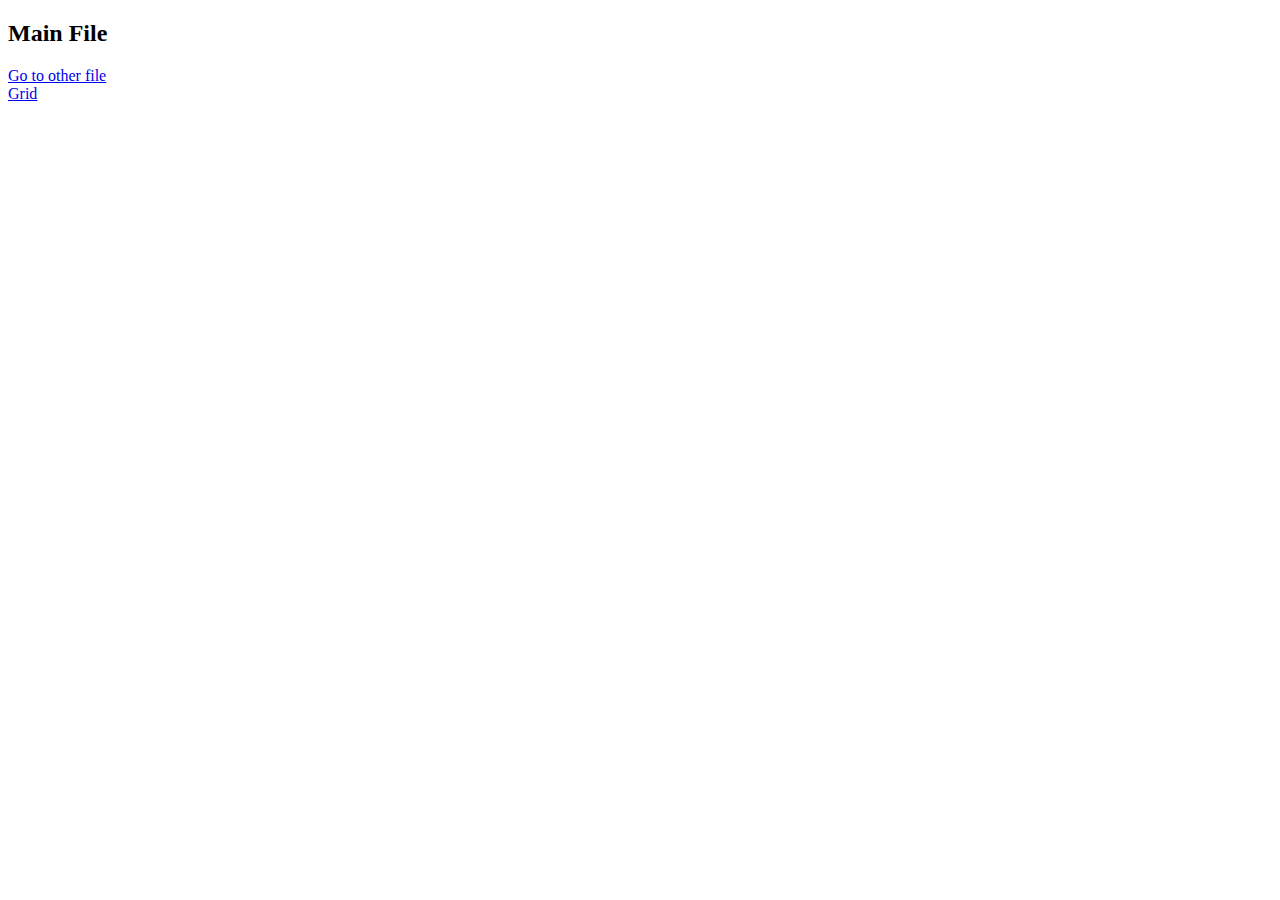
==== index.html @ 78dae972 "initial commit" ====
<!DOCTYPE html>
<html lang="en">
  <head>
    <meta charset="UTF-8" />
    <meta name="viewport" content="width=device-width, initial-scale=1.0" />
    <title>Document</title>
  </head>
  <body>
    <div class="main">
      <h2>Main File</h2>
      <a href="new.html">Go to other file</a>
      <br />
      <a href="grid.html">Grid</a>
    </div>
  </body>
</html>
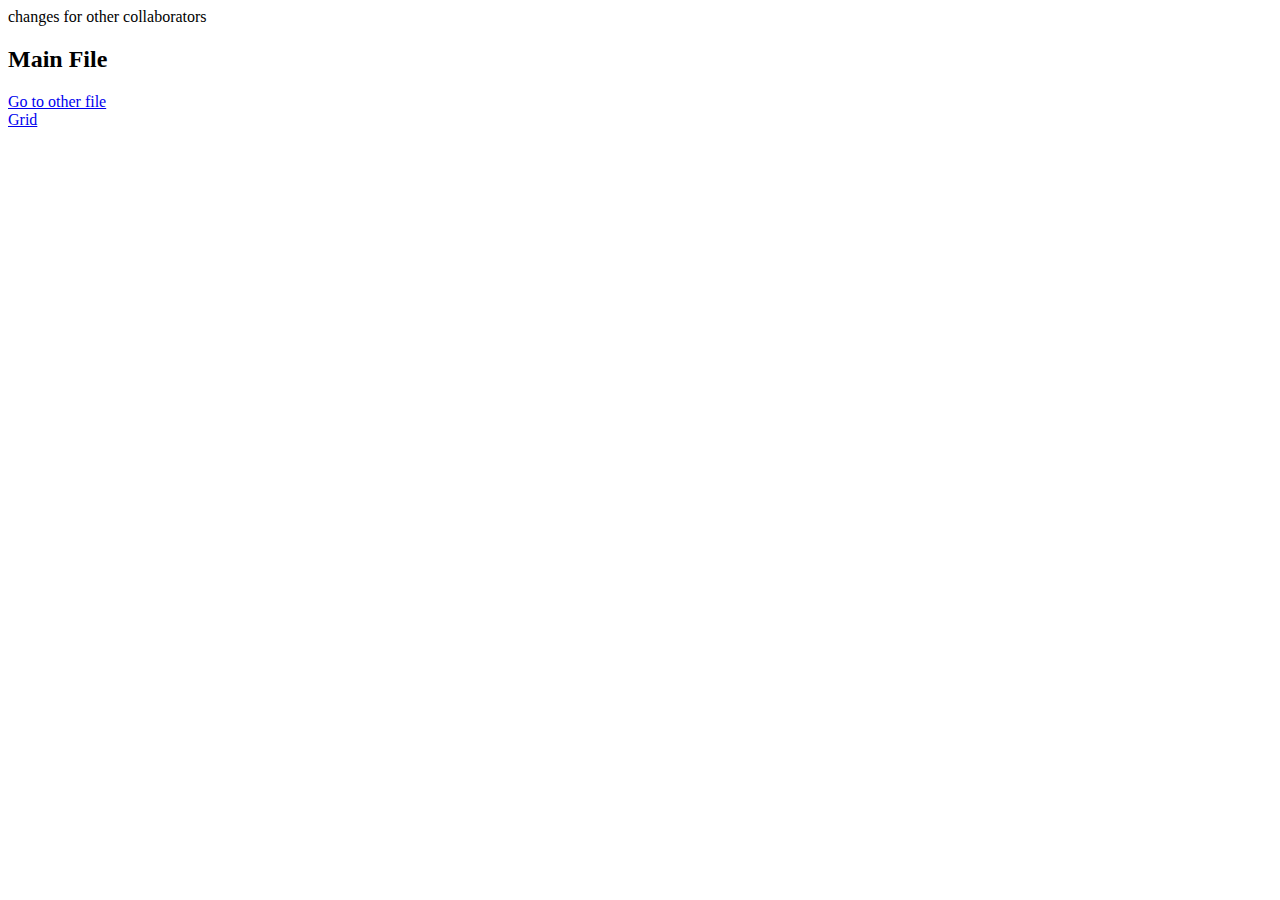
==== commit a59fe6e3: "Update index.html" ====
--- a/index.html
+++ b/index.html
@@ -6,11 +6,12 @@
     <title>Document</title>
   </head>
   <body>
+    <div>changes for other collaborators</div>
     <div class="main">
       <h2>Main File</h2>
       <a href="new.html">Go to other file</a>
       <br />
-      <a href="grid.html">Grid</a>
+      <a href="/folder/grid.html">Grid</a>
     </div>
   </body>
 </html>
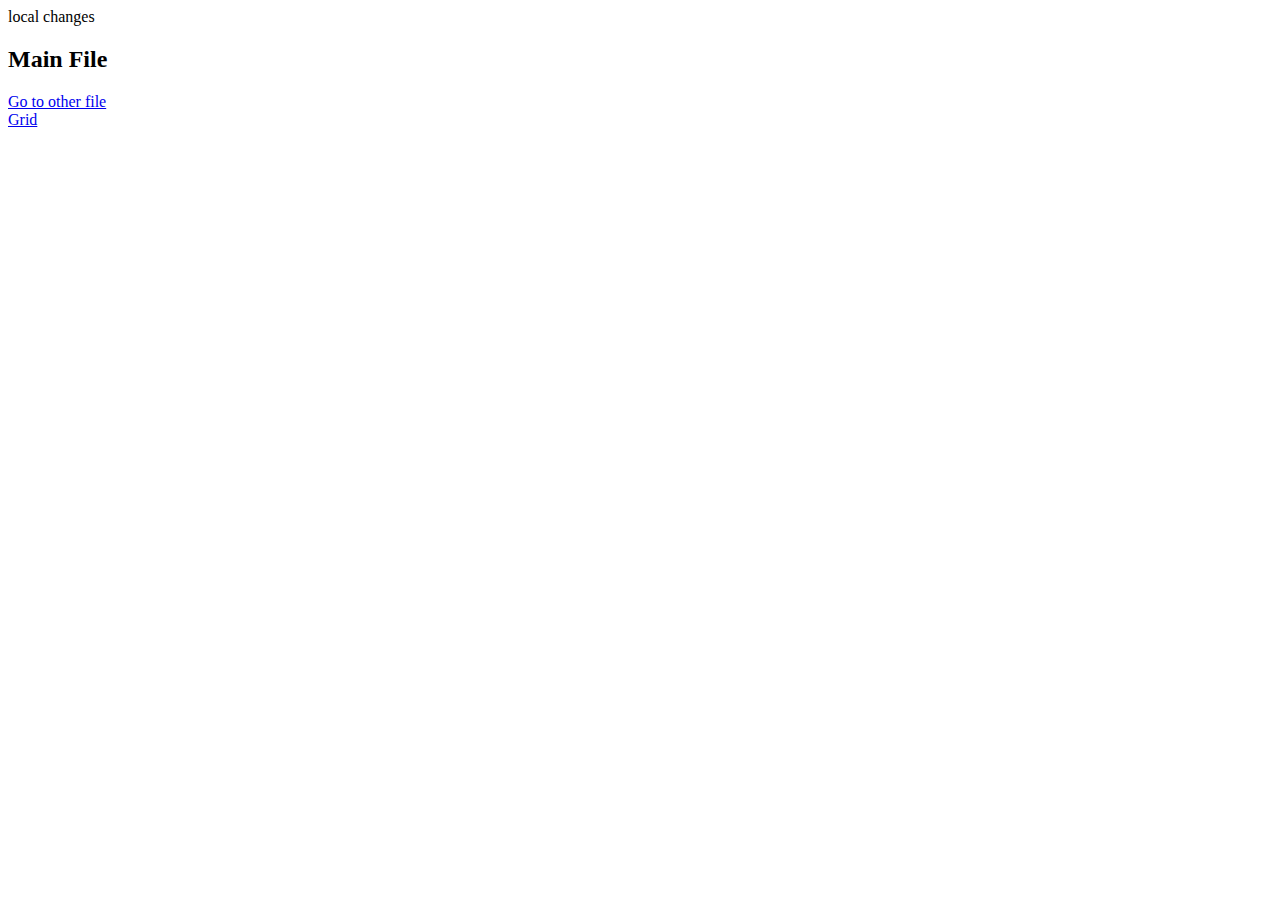
==== commit 95114479: "did some local changes" ====
--- a/index.html
+++ b/index.html
@@ -6,7 +6,7 @@
     <title>Document</title>
   </head>
   <body>
-    <div>changes for other collaborators</div>
+    <div>local changes</div>
     <div class="main">
       <h2>Main File</h2>
       <a href="new.html">Go to other file</a>
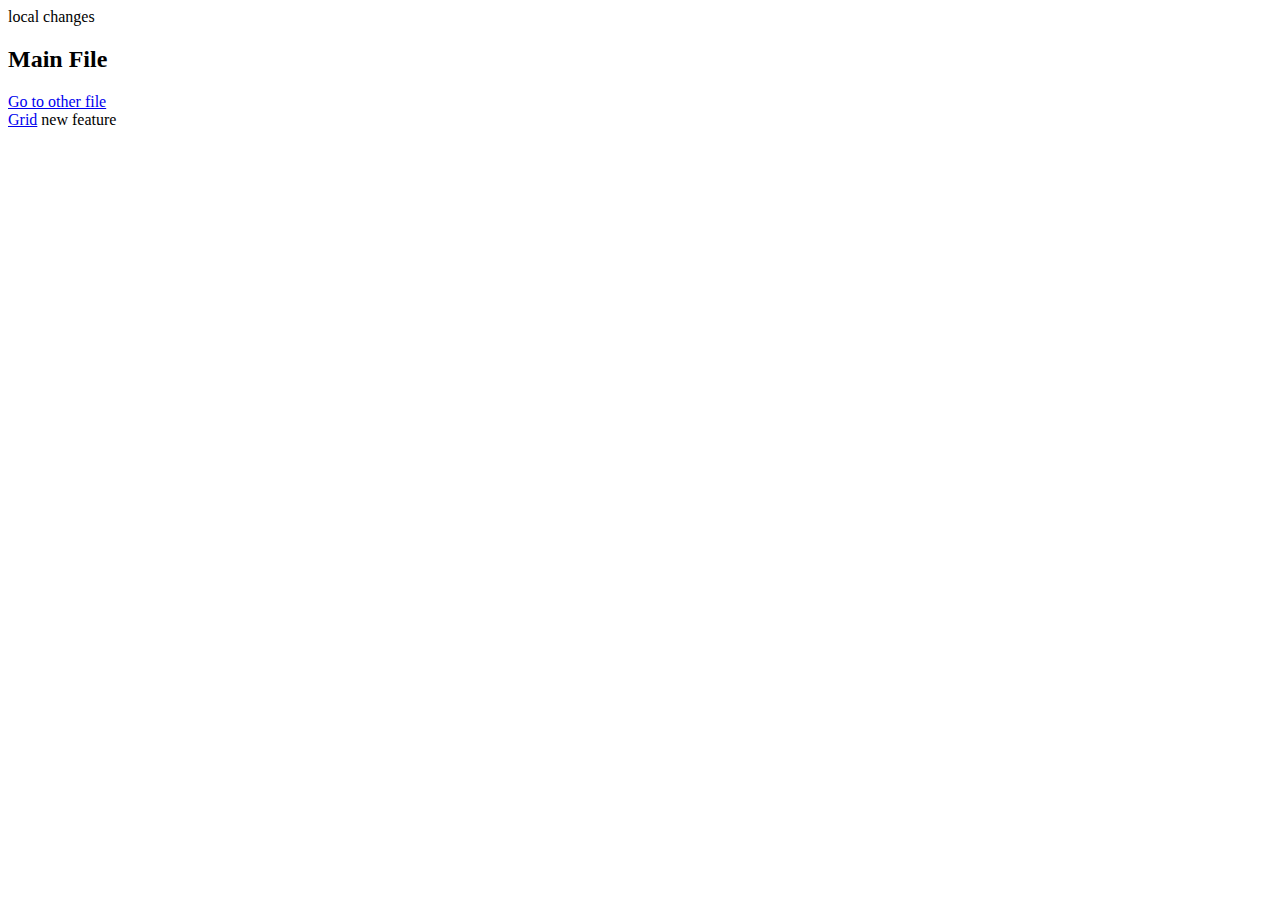
==== commit cea23fcb: "new feature upload" ====
--- a/index.html
+++ b/index.html
@@ -12,6 +12,7 @@
       <a href="new.html">Go to other file</a>
       <br />
       <a href="/folder/grid.html">Grid</a>
+      new feature
     </div>
   </body>
 </html>
